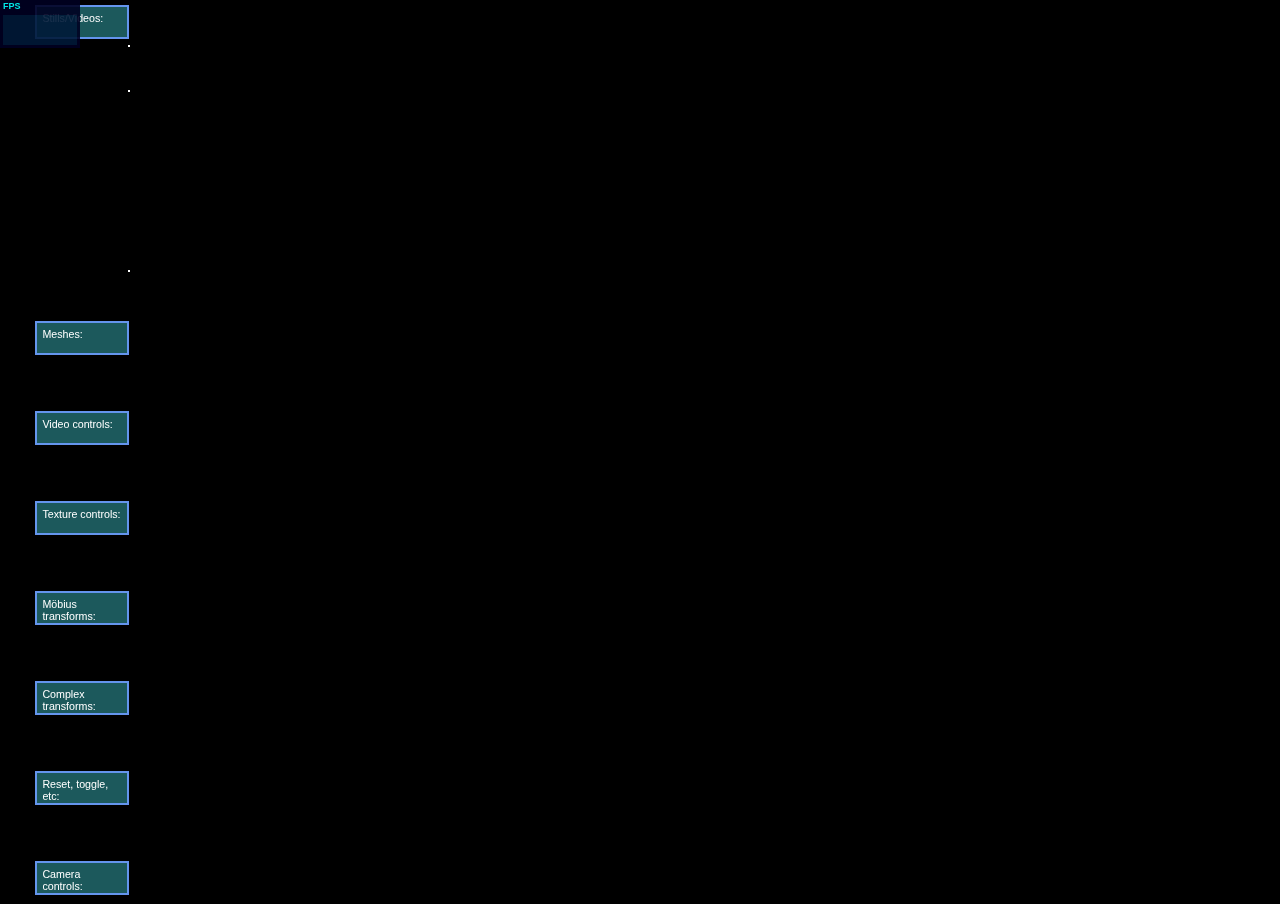
==== transformLite.html @ 0eda43af "initial commit" ====
<!DOCTYPE html>
<html >
	<head>
        <meta http-equiv="content-type" content="text/html; charset=utf-8" />
        <link rel="stylesheet" type="text/css" href="mediaUtils.css">
        <link rel="stylesheet" type="text/css" href="transformUtils.css">
        <link rel="stylesheet" type="text/css" href="mathNotes.css">
		<script src="r87/three.js"></script>
        <script src="r87/OrbitControls.js"></script>
		<script src="r87/Detector.js"></script>
		<script src="r87/Mirror.js"></script>
		<script src="r87/ParametricGeometries.js"></script>
 		<script src="r87/stats.min.js"></script>
		<script src="lib/jquery-3.1.0.min.js"></script>
        <script src="lib/toast.js"></script>
        
        <script src="lib/CCapture.min.js"></script>
        <script src="lib/CubemapToEquirectangular.js"></script>
        <script src="lib/Whammy.js"></script>
        <script src="lib/download.js"></script>
        <script src="lib/dat.gui.min.js"></script>
        <script src="lib/chroma.js"></script>
        <script src="myGeometries.js"></script>

        <script src="shaderCode/main.js"></script>
        <script src="shaderCode/animation.js"></script>
        <script src="shaderCode/schottkyCommon.js"></script>
        <script src="shaderCode/schottky.js"></script>
        <script src="shaderCode/mathUtils.js"></script>
        <script src="shaderCode/symmetryUtils.js"></script>
        <script src="shaderCode/mobiusTransformUtils.js"></script>
        <script src="shaderCode/mainShader_fs.js"></script>
        <script src="shaderCode/outerShader_fs.js"></script>
        <script src="shaderCode/mainShader_vs.js"></script>

        <script src="reimannShaderSupport.js"></script>
        <script src="videoManager.js"></script>
        <script src="reimannShaderEditor.js"></script>
        <script src="meshManager.js"></script>
        <script src="meshInventory.js"></script>
        <script src="cannedConfigs.js"></script>
        <script src="colorGen.js"></script>
        <script src="canned.js"></script>
        <script src="mediaUtils.js"></script>
        <script src="transformUtils.js"></script>
        <script src="keyControls.js"></script>
        <script src="utils.js"></script>
        <script src="variousMaterials.js"></script>
        <script src="complex.js"></script>
        
        
        <script src="media/files.js"></script>
        <script src="media/videos.js"></script>
<script>
(function(i,s,o,g,r,a,m){i['GoogleAnalyticsObject']=r;i[r]=i[r]||function(){
(i[r].q=i[r].q||[]).push(arguments)},i[r].l=1*new Date();a=s.createElement(o),
m=s.getElementsByTagName(o)[0];a.async=1;a.src=g;m.parentNode.insertBefore(a,m)
})(window,document,'script','https://www.google-analytics.com/analytics.js','ga');

ga('create', 'UA-41066114-3', 'auto');
ga('send', 'pageview');

</script>

<script>
var _container, _stats, _canned;
var _camera, _controls, _scene, _renderer, _clock, _mediaUtils, _transformUtils;
var _datgui;
var _liteVersion = true;
var Params  = function() {
    this.color1 = 0;
    this.threshold1 = 0;
    this.color0 = [ 0, 128, 255, 1.0 ]; // RGB with alpha
    this.color1 = [ 128, 0, 0, 1.0 ]; // RGB with alpha
    this.color2 = [ 0, 128, 0, 1.0 ]; // RGB with alpha
    this.color3 = [ 128, 0, 255, 1.0 ]; // RGB with alpha
    this.color4 = [ 128, 255, 128, 1.0 ]; // RGB with alpha
    this.colorBlack = [ 1., 0, 0, 1.0 ]; // RGB with alpha
}
var _params = new Params();
var _mirrorSphere, _mirrorSphereCamera; // globals for managing a single mirror ball.

var myMesh;
// Global Singletons
TRANSFORM = {}
TRANSFORM.reimannShaderList = new reimannShaderListObject();
TRANSFORM.datGuiLoaded = false;
TRANSFORM.loadDatGuiStuff = function() {
    if (!TRANSFORM.datGuiLoaded) {
        _datgui = new dat.GUI();
        _datgui.add(_params, 'threshold1', 0, 1);
        _datgui.addColor(_params, 'color0');
        _datgui.addColor(_params, 'color1');
        _datgui.addColor(_params, 'color2');
        _datgui.addColor(_params, 'color3');
        _datgui.addColor(_params, 'color4');
        _datgui.addColor(_params, 'colorBlack');
        TRANSFORM.datGuiLoaded = true;
    }
}

function init() {
    if ( ! Detector.webgl ) {
        Detector.addGetWebGLMessage();
        document.getElementById( 'container' ).innerHTML = "";
    }

    _clock = new THREE.Clock();
    _container = document.getElementById( 'container' );

    _camera = new THREE.PerspectiveCamera( 90, window.innerWidth / window.innerHeight, 1, 20000 );

    _scene = new THREE.Scene();
    TRANSFORM.meshInventory = new meshInventory(_scene);
    var directionalLight = new THREE.DirectionalLight( 0xffffff, 1 );
    directionalLight.position.set( 1, 1, 1 ).normalize();
    _scene.add( directionalLight );


    _controls = new THREE.OrbitControls( _camera, _container.domElement );
    _controls.keys = {};    // this disable arrow keys which are now used for moving the texture.
    // _axes = new THREE.AxisHelper( 15000 );
    // _scene.add(_axes); 
    _renderer =  new THREE.WebGLRenderer({ antialias: true } );

    _renderer.sortObjects = false;          // see: http://stackoverflow.com/a/15995475
    _camera.position.x = -1; _camera.position.y = 0.0; _camera.position.z = 0;
    _renderer.setSize( window.innerWidth, window.innerHeight );
    // _renderer.setClearColor( 0xbfd1ff );
    document.getElementById( 'container' ).innerHTML = "";
    _container.appendChild( _renderer.domElement );

    _canned = new cannedRun(_scene);

    var skyMaterialOld = new THREE.MeshBasicMaterial({color: 0xffaaff, side: THREE.DoubleSide} );

    // _canned.changeSkyDome(_scene);

    _stats = new Stats();
    document.getElementById('statsDivInner').appendChild( _stats.domElement );    
    var rightClickHandler = function(event) {
        if (event.target.id.indexOf('textureSelector_') > -1) {
            pid = 'media/' + event.target.id.replace('textureSelector_','');
            console.log(pid);
            (new THREE.TextureLoader()).load(pid, function ( texture ) {
                // setMipMapOptions(texture);
                // material.map = texture;
                // var material = new THREE.MeshNormalMaterial({side: THREE.DoubleSide, shading: THREE.FlatShading});
                var material = new THREE.MeshBasicMaterial({ side: THREE.DoubleSide });            
                material.map = texture;
                TRANSFORM.meshInventory.meshes['skyDome'].material = material;  // do we really need this twice?
                TRANSFORM.meshInventory.meshes['skyDome'].mesh.material = material;
                TRANSFORM.meshInventory.meshes['skyDome'].mesh.needsUpdate = true;
                TRANSFORM.meshInventory.meshes['skyDome'].mesh.geometry.uvsNeedUpdate = true;
                });
        }
        else {
            pid = event.target.id.replace('effectSelector_','');
            var material = getMaterialForName(pid);
            TRANSFORM.meshInventory.meshes['skyDome'].material = material;  // do we really need this twice?
            TRANSFORM.meshInventory.meshes['skyDome'].mesh.material = material;
            TRANSFORM.meshInventory.meshes['skyDome'].mesh.needsUpdate = true;
            TRANSFORM.meshInventory.meshes['skyDome'].mesh.geometry.uvsNeedUpdate = true;
        }
    }

    // render inner objects
    // outer sphere must be rendered first, then inner objects, see note above re sortOrder.
    _mediaUtils = new mediaUtils(
        _canned,
        _scene, 
        _camera, 
        "mediaListContainer", 
        "cameraControlsContainer",
        "videoControlsContainerId",
        rightClickHandler,
        true);

    _transformUtils = new transformUtils(_camera, 
        "transformControlsContainerId", 
        "complexControlsContainerId", 
        "transformControls2ContainerId",
        "textureControlsContainerId",
        _mediaUtils);
    _canned.setup(_mediaUtils, _transformUtils, _renderer);     // if this is a canned run, configure.

    animate();  // not all textures may be loaded here. oh well.
}
function animate() {
    requestAnimationFrame( animate );
    _controls.update( _clock.getDelta() );
    _renderer.render( _scene, _camera );
    _transformUtils.animate();

    if (_mirrorSphereCamera != undefined) {
        _mirrorSphere.visible = false;
        _mirrorSphereCamera.update( _renderer, _scene );
        _mirrorSphere.visible = true;
    }
    _stats.update();
}
$().ready(function() {
    init();
});
</script>
</head>
	<body>
		<video  id="video1"
        style="display: none;
        position: absolute; left: 15px; top: 75px;"
        controls="true" autoplay="true">
      </video>
      <video  id="video2" 
      style="display: none;
      position: absolute; left: 15px; top: 75px;"
      controls="true" autoplay="true">
    </video>
  <div id="container"><br /><br /><br /><br /><br />Generating...</div>
  <div id="matrixText" class='redText'></div>
  <div id="fractionText" class='redText'></div>
  <div id="wordText"  class='redText'></div>

        <div style="position: fixed; top: 30%; width:95%; ">
             <div id='cameraText' class="statusText"></div>
             <div id='unitVectorText' class="statusText"></div>
             <div id='complexPointText' class="statusText"></div>
             <div id='windowSizeText' class="statusText"></div>
             <div id='canvasSizeText' class="statusText"></div>
        </div>
        <div class="availableMediaPanel ">
            <div class="centerAlign">
                <div id="mediaListContainer" >
                    <span class='showhide  wideLabel label'>Stills/Videos:</span>
                </div>
            </div>
        </div>
        <div class="meshPanel">
            <div class="centerAlign">
                <div id="meshContainerId">
                    <span class='showhide wideLabel label'>Meshes:</span>
                    </span>
                </div>
            </div>
        </div>
        <div class="texturePanel">
            <div class="centerAlign">
                <div id="textureControlsContainerId">
                    <span class='showhide wideLabel label'>Texture controls:</span>
                    </span>
                </div>
            </div>
        </div>
        <div class="transformPanel">
            <div class="centerAlign">
                <div id="transformControlsContainerId">
                    <span class='showhide wideLabel label'>M&ouml;bius transforms:</span>
                </div>
            </div>
        </div>
        <div class="complexPanel">
            <div class="centerAlign">
                <div id="complexControlsContainerId">
                    <span class='showhide wideLabel label'>Complex transforms:</span>
                </div>
            </div>
        </div>
        <div class="videoPanel">
            <div class="centerAlign">
                <div id="videoControlsContainerId">
                    <span class='showhide wideLabel label'>Video controls:</span>
                </div>
            </div>
        </div>
        <div class="transformPanel2">
            <div class="centerAlign">
                <div id="transformControls2ContainerId">
                    <span class='showhide wideLabel label'>Reset, toggle, etc:</span>
                </div>
            </div>
        </div>
        <div class="cameraPanel">
            <div class="centerAlign">
                <div id="cameraControlsContainer">
                    <span class='showhide wideLabel label'>Camera controls:</span>
                    <span id="statsDivInner" class="showhide">
                    </span>
                </div>
            </div>
        </div>
        <script>
        </script>
	</body>
</html>
---- mediaUtils.css ----
.cameraControlIcon { 
    border: 2px solid; 
    border-color: #6495ED; margin: 5px; padding: 5px; color: #000000; 
    background-color: rgba(247,219,79,.6);
    width: 20px;
    height: 20px;
    display: inline-block;
    vertical-align: middle;
}
.mselector { 
    font-size: 8pt;
    border: 2px solid; 
    border-color: #6495ED; margin: 5px; padding: 5px; 
    color: #FFF; 
    background-color: rgba(167,34,110,.9);
    width: 60px;
    height: 15px;
    display: inline-block;
    vertical-align: middle;
    margin-left: 20px;
}
.tselector { 
    font-size: 8pt;
    border: 2px solid; 
    border-color: #6495ED; margin: 5px; padding: 5px; 
    color: #FFF; 
    background-color: rgba(167,34,110,.9);
    width: 60px;
    height: 15px;
    display: inline-block;
    vertical-align: middle;
    margin-left: 20px;
}
.eselector { 
    font-size: 8pt;
    border: 2px solid; 
    border-color: #64D2ED; margin: 5px; padding: 5px; 
    color: #FFF; 
    background-color: rgba(34, 103, 167, 0.9);
    width: 60px;
    height: 15px;
    display: inline-block;
    vertical-align: middle;
    margin-left: 20px;
}
.sselector { 
    font-size: 8pt;
    border: 2px solid; 
    border-color: rgb(22, 226, 233); margin: 5px; padding: 5px; 
    color: #FFF; 
    background-color: rgb(22, 226, 233);
    width: 160px;
    height: 15px;
    display: inline-block;
    vertical-align: middle;
    margin-left: 20px;
}
.vselector { 
    font-size: 8pt;
    border: 2px solid; 
    border-color: #6495ED; margin: 5px; padding: 5px; 
    color: #FFF; 
    background-color: rgba(236,32,73,.9);
    width: 60px;
    height: 15px;
    display: inline-block;
    vertical-align: middle;
    margin-left: 20px;
}
.videoControlIcon { 
    border: 2px solid; 
    border-color: #6495ED; margin: 5px; padding: 5px; color: #000000; 
    background-color: rgba(242,107,56,.6);
    width: 20px; 
    height: 20px;
    display: inline-block;
    vertical-align: middle;
}
---- transformUtils.css ----
.transformControlIcon { 
    border: 2px solid; 
    border-color: #6495ED; margin: 5px; padding: 5px; color: #000000; 
    background-color: rgba(255,255,255,.6);
    width: 20px; 
    height: 20px;
    display: inline-block;
    vertical-align: middle;
}
.label { 
    border: 2px solid; 
    border-color: #6495ED; margin: 5px; padding: 5px; 
    color: #fff; 
    background-color: rgba(47,149,153,.6);
    width: 20px;
    height: 20px;
    display: inline-block;
    vertical-align: middle;
    font-size: 8pt;
}
.mediaLabel { 
    font-size: 8pt;
    height: 15px;
}
body {
    font-family: Arial  ;
    background-color: #000;
    margin: 0px;
    overflow: hidden;
}
.availableMediaPanel {
    position: fixed;
    top: 0;
    width: 95%;
}
.availableMediaPanelInner {
    width: 90%;
    margin: 0 auto;             
}
.videoPanel {
    position: fixed;
    bottom: 50%;
    width: 95%;
}
.cameraPanel {
    position: fixed;
    bottom: 0%;
    width: 95%;
}
.meshPanel {
    position: fixed;
    bottom: 60%;
    width: 95%;
}
.texturePanel {
    position: fixed;
    bottom: 40%;
    width: 95%;
}
.transformPanel {
    position: fixed;
    bottom: 30%;
    width: 95%;
}
.complexPanel {
    position: fixed;
    bottom: 20%;
    width: 95%;
}
.transformPanel2 {
    position: fixed;
    bottom: 10%;
    width: 95%;
}
.centerAlign {
    width: 95%;
    margin: 0 auto;             
}
.statusText {
    height:30px;
    width:300px;
    color: #00ff00;
    padding: 5px;
    background-color: black;
    display: none;
}
.wideLabel {
    width: 80px !important;
}
#statsDiv {
    position: fixed;
    bottom: 0;
    z-index:  100;
    width: 100%;
}
#statsDivInner {
    float: right;                
}
#matrixText {
    display: block; 
    position: fixed; 
    top: 10%; 
    left: 10%; 
}
#fractionText {
    display: block; 
    position: fixed; 
    top: 30%; 
    left: 10%; 
}
#wordText {
    display: block; 
    position: fixed; 
    top: 5%; 
    left: 10%; 
    font-size: 20px; 
    color: red;    
    border: 1px solid white;
}
.redText {
    font-size: 40px; 
    color: red;    
    border: 1px solid white;
}
.redText td {
    border: 1px solid blue;    
}
---- mathNotes.css ----
.generalText {
        display: none; 
        position: fixed; 
        top: 10%; 
        left: 10%; 
        width:80%;
        font-size: 30px; 
        font-style: arial; 
        color: white;  
}
.footNote {
        font-style: italic;
        font-size: 20px;
        vertical-align: super;
}
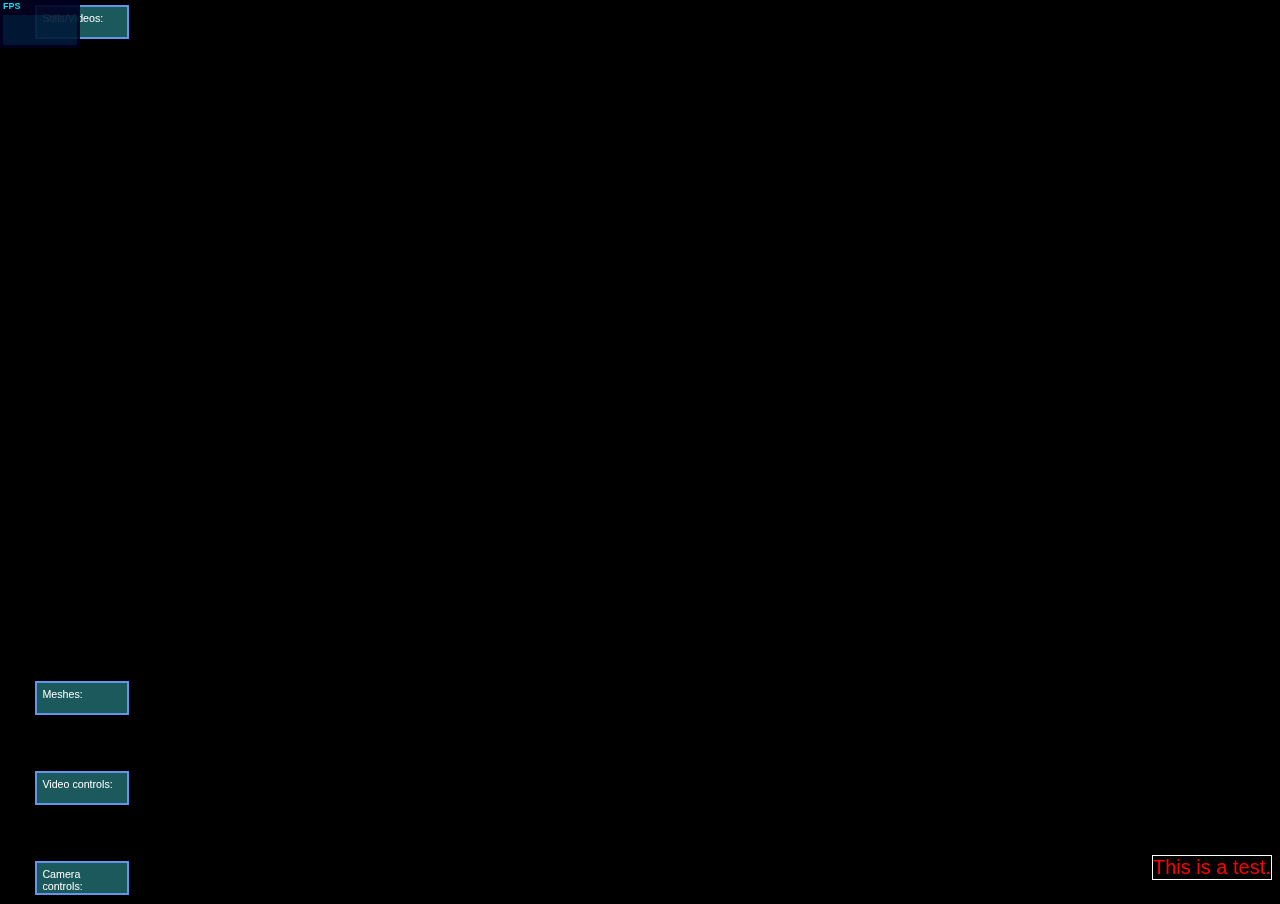
==== commit 3d8b683e: "WIP: keyboard editor." ====
--- a/transformLite.html
+++ b/transformLite.html
@@ -27,7 +27,6 @@
         <script src="shaderCode/schottkyCommon.js"></script>
         <script src="shaderCode/schottky.js"></script>
         <script src="shaderCode/mathUtils.js"></script>
-        <script src="shaderCode/symmetryUtils.js"></script>
         <script src="shaderCode/mobiusTransformUtils.js"></script>
         <script src="shaderCode/mainShader_fs.js"></script>
         <script src="shaderCode/outerShader_fs.js"></script>
@@ -35,7 +34,8 @@
 
         <script src="reimannShaderSupport.js"></script>
         <script src="videoManager.js"></script>
-        <script src="reimannShaderEditor.js"></script>
+        <script src="riemannShaderEditors/legacyEditor.js"></script>
+        <script src="riemannShaderEditors/keyboardEditor.js"></script>
         <script src="meshManager.js"></script>
         <script src="meshInventory.js"></script>
         <script src="cannedConfigs.js"></script>
@@ -216,9 +216,7 @@
       controls="true" autoplay="true">
     </video>
   <div id="container"><br /><br /><br /><br /><br />Generating...</div>
-  <div id="matrixText" class='redText'></div>
-  <div id="fractionText" class='redText'></div>
-  <div id="wordText"  class='redText'></div>
+        <div id="wordText"  class='redText'>This is a test.</div>
 
         <div style="position: fixed; top: 30%; width:95%; ">
              <div id='cameraText' class="statusText"></div>
@@ -242,28 +240,28 @@
                 </div>
             </div>
         </div>
-        <div class="texturePanel">
-            <div class="centerAlign">
-                <div id="textureControlsContainerId">
-                    <span class='showhide wideLabel label'>Texture controls:</span>
-                    </span>
-                </div>
-            </div>
-        </div>
-        <div class="transformPanel">
-            <div class="centerAlign">
-                <div id="transformControlsContainerId">
-                    <span class='showhide wideLabel label'>M&ouml;bius transforms:</span>
-                </div>
-            </div>
-        </div>
-        <div class="complexPanel">
-            <div class="centerAlign">
-                <div id="complexControlsContainerId">
-                    <span class='showhide wideLabel label'>Complex transforms:</span>
-                </div>
-            </div>
-        </div>
+        <!--<div class="texturePanel">-->
+            <!--<div class="centerAlign">-->
+                <!--<div id="textureControlsContainerId">-->
+                    <!--<span class='showhide wideLabel label'>Texture controls:</span>-->
+                    <!--</span>-->
+                <!--</div>-->
+            <!--</div>-->
+        <!--</div>-->
+        <!--<div class="transformPanel">-->
+            <!--<div class="centerAlign">-->
+                <!--<div id="transformControlsContainerId">-->
+                    <!--<span class='showhide wideLabel label'>M&ouml;bius transforms:</span>-->
+                <!--</div>-->
+            <!--</div>-->
+        <!--</div>-->
+        <!--<div class="complexPanel">-->
+            <!--<div class="centerAlign">-->
+                <!--<div id="complexControlsContainerId">-->
+                    <!--<span class='showhide wideLabel label'>Complex transforms:</span>-->
+                <!--</div>-->
+            <!--</div>-->
+        <!--</div>-->
         <div class="videoPanel">
             <div class="centerAlign">
                 <div id="videoControlsContainerId">
@@ -271,13 +269,13 @@
                 </div>
             </div>
         </div>
-        <div class="transformPanel2">
-            <div class="centerAlign">
-                <div id="transformControls2ContainerId">
-                    <span class='showhide wideLabel label'>Reset, toggle, etc:</span>
-                </div>
-            </div>
-        </div>
+        <!--<div class="transformPanel2">-->
+            <!--<div class="centerAlign">-->
+                <!--<div id="transformControls2ContainerId">-->
+                    <!--<span class='showhide wideLabel label'>Reset, toggle, etc:</span>-->
+                <!--</div>-->
+            <!--</div>-->
+        <!--</div>-->
         <div class="cameraPanel">
             <div class="centerAlign">
                 <div id="cameraControlsContainer">
--- a/transformUtils.css
+++ b/transformUtils.css
@@ -39,7 +39,7 @@
 }
 .videoPanel {
     position: fixed;
-    bottom: 50%;
+    bottom: 10%;
     width: 95%;
 }
 .cameraPanel {
@@ -49,7 +49,7 @@
 }
 .meshPanel {
     position: fixed;
-    bottom: 60%;
+    bottom: 20%;
     width: 95%;
 }
 .texturePanel {
@@ -96,32 +96,20 @@
 #statsDivInner {
     float: right;                
 }
-#matrixText {
-    display: block; 
-    position: fixed; 
-    top: 10%; 
-    left: 10%; 
-}
-#fractionText {
-    display: block; 
-    position: fixed; 
-    top: 30%; 
-    left: 10%; 
-}
 #wordText {
-    display: block; 
-    position: fixed; 
-    top: 5%; 
-    left: 10%; 
-    font-size: 20px; 
-    color: red;    
+    display: block;
+    position: fixed;
+    top: 95%;
+    left: 90%;
+    font-size: 20px;
+    color: red;
     border: 1px solid white;
 }
 .redText {
-    font-size: 40px; 
-    color: red;    
+    font-size: 40px;
+    color: red;
     border: 1px solid white;
 }
 .redText td {
-    border: 1px solid blue;    
+    border: 1px solid blue;
 }